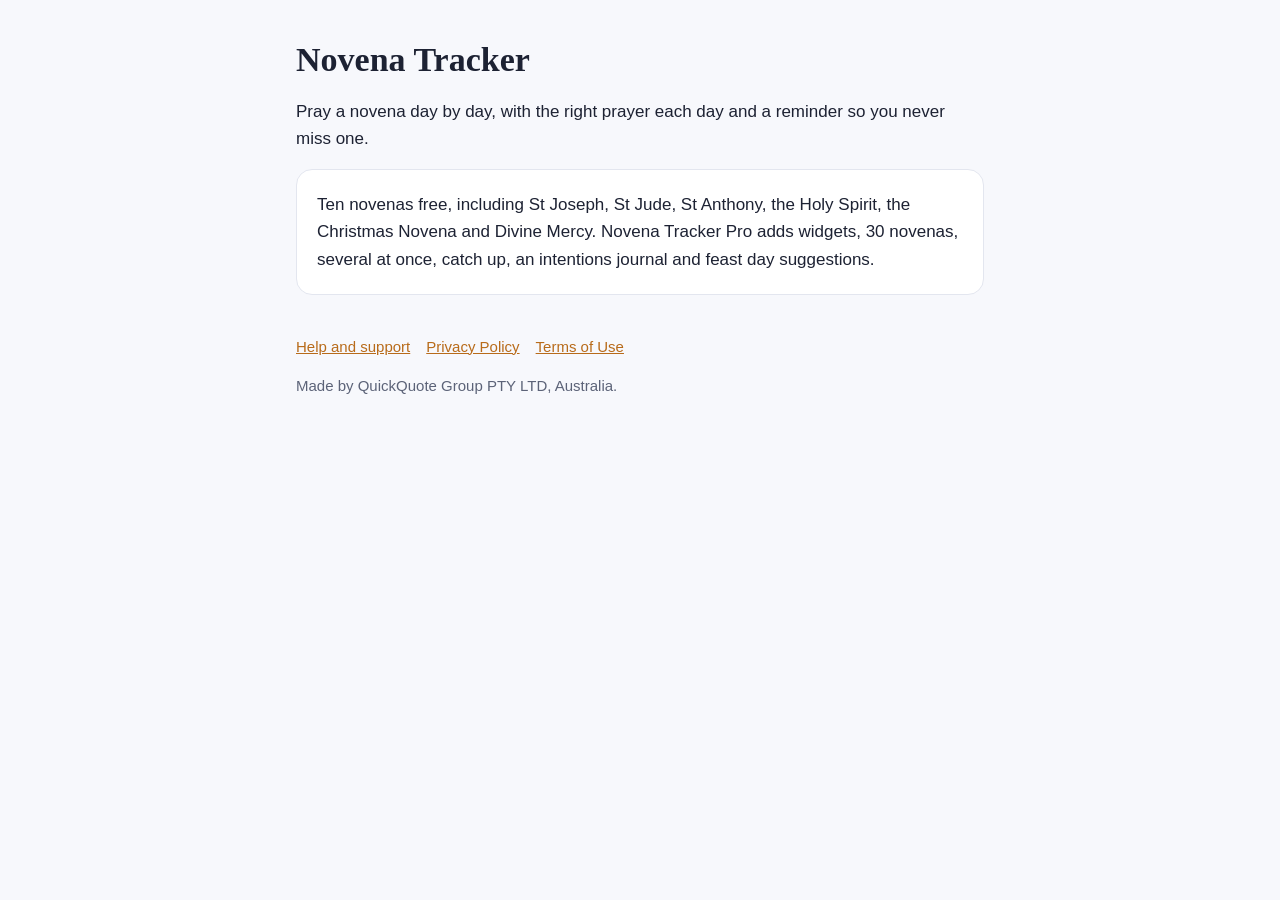
==== index.html @ a989c079 "Novena Tracker privacy, terms and support pages" ====
<!doctype html>
<html lang="en">
<head>
<meta charset="utf-8">
<meta name="viewport" content="width=device-width, initial-scale=1">
<title>Novena Tracker</title>
<link rel="stylesheet" href="style.css">
</head>
<body>
<main>
<h1>Novena Tracker</h1>
<p>Pray a novena day by day, with the right prayer each day and a reminder so you never miss one.</p>
<section class="card">
<p>Ten novenas free, including St Joseph, St Jude, St Anthony, the Holy Spirit, the Christmas Novena and Divine Mercy. Novena Tracker Pro adds widgets, 30 novenas, several at once, catch up, an intentions journal and feast day suggestions.</p>
</section>
<nav><a href="support">Help and support</a><a href="privacy">Privacy Policy</a><a href="terms">Terms of Use</a></nav>
<p class="muted">Made by QuickQuote Group PTY LTD, Australia.</p>
</main>
</body>
</html>
---- style.css ----
:root { --bg: #f7f8fc; --card: #ffffff; --text: #1d2233; --muted: #5c6378; --accent: #b86b1a; --line: #e3e6ef; }
@media (prefers-color-scheme: dark) {
  :root { --bg: #10131c; --card: #181c28; --text: #e8ebf4; --muted: #a2a9bd; --accent: #e8b04b; --line: #2a3042; }
}
* { box-sizing: border-box; }
body { margin: 0; background: var(--bg); color: var(--text); font: 17px/1.6 -apple-system, BlinkMacSystemFont, "Segoe UI", Roboto, sans-serif; }
main { max-width: 720px; margin: 0 auto; padding: 32px 16px 64px; }
header { margin-bottom: 24px; }
header a { color: var(--muted); text-decoration: none; font-size: 15px; }
h1 { font-family: "New York", Georgia, serif; font-size: 34px; line-height: 1.2; margin: 8px 0 4px; }
h2 { font-size: 20px; margin: 32px 0 8px; }
p, li { color: var(--text); }
.muted { color: var(--muted); font-size: 15px; }
a { color: var(--accent); }
section.card { background: var(--card); border: 1px solid var(--line); border-radius: 16px; padding: 4px 20px; margin: 16px 0; }
nav { display: flex; gap: 16px; flex-wrap: wrap; margin-top: 40px; font-size: 15px; }
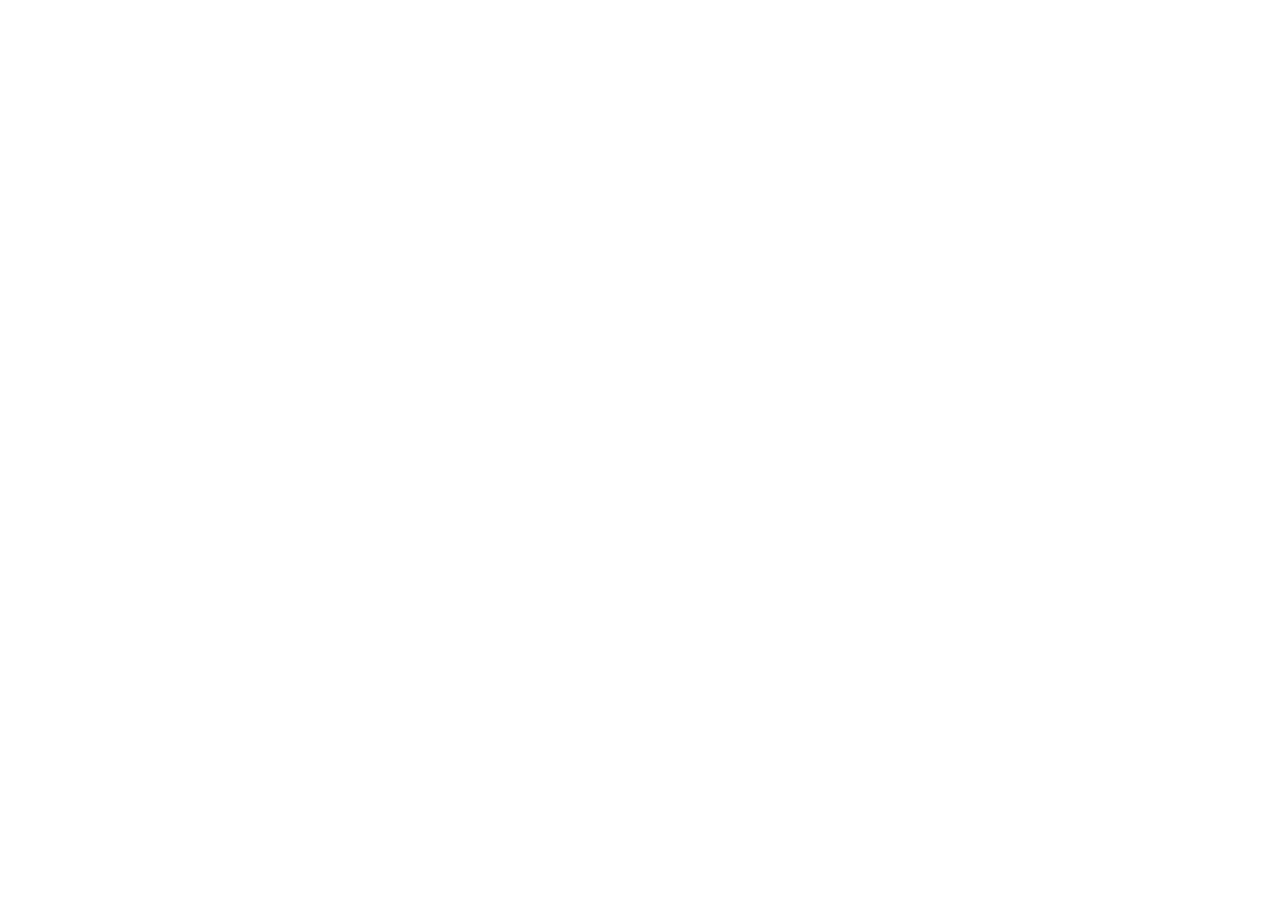
==== commit 7284959d: "Move to quickquote-apps.web.app" ====
--- a/index.html
+++ b/index.html
@@ -1,20 +1 @@
-<!doctype html>
-<html lang="en">
-<head>
-<meta charset="utf-8">
-<meta name="viewport" content="width=device-width, initial-scale=1">
-<title>Novena Tracker</title>
-<link rel="stylesheet" href="style.css">
-</head>
-<body>
-<main>
-<h1>Novena Tracker</h1>
-<p>Pray a novena day by day, with the right prayer each day and a reminder so you never miss one.</p>
-<section class="card">
-<p>Ten novenas free, including St Joseph, St Jude, St Anthony, the Holy Spirit, the Christmas Novena and Divine Mercy. Novena Tracker Pro adds widgets, 30 novenas, several at once, catch up, an intentions journal and feast day suggestions.</p>
-</section>
-<nav><a href="support">Help and support</a><a href="privacy">Privacy Policy</a><a href="terms">Terms of Use</a></nav>
-<p class="muted">Made by QuickQuote Group PTY LTD, Australia.</p>
-</main>
-</body>
-</html>
+<!doctype html><html lang="en"><head><meta charset="utf-8"><title>Moved</title><meta http-equiv="refresh" content="0; url=https://quickquote-apps.web.app/novena/"><link rel="canonical" href="https://quickquote-apps.web.app/novena/"><script>location.replace("https://quickquote-apps.web.app/novena/")</script></head><body>This page has moved to <a href="https://quickquote-apps.web.app/novena/">https://quickquote-apps.web.app/novena/</a>.</body></html>
